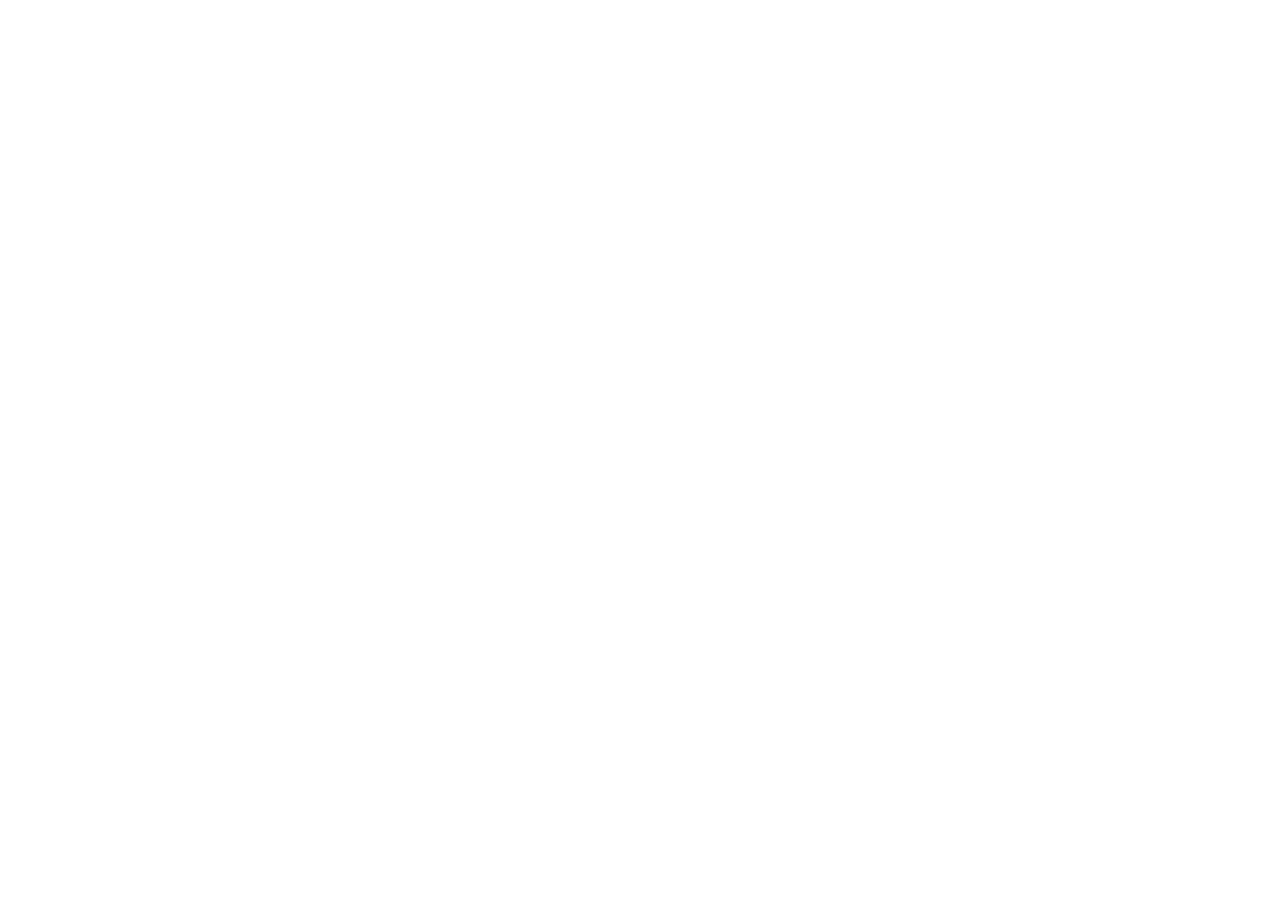
==== leonardo/luna.html @ bd6fb74a "Carpeta Leonardo" ====
<!DOCTYPE html>
<html lang="en">
<head>
    <meta charset="UTF-8">
    <meta name="viewport" content="width=device-width, initial-scale=1.0">
    <title>Luna echa con HTML CSS</title>
    <link rel="stylesheet" href="style.css">
</head>
<body>
    
</body>
</html>
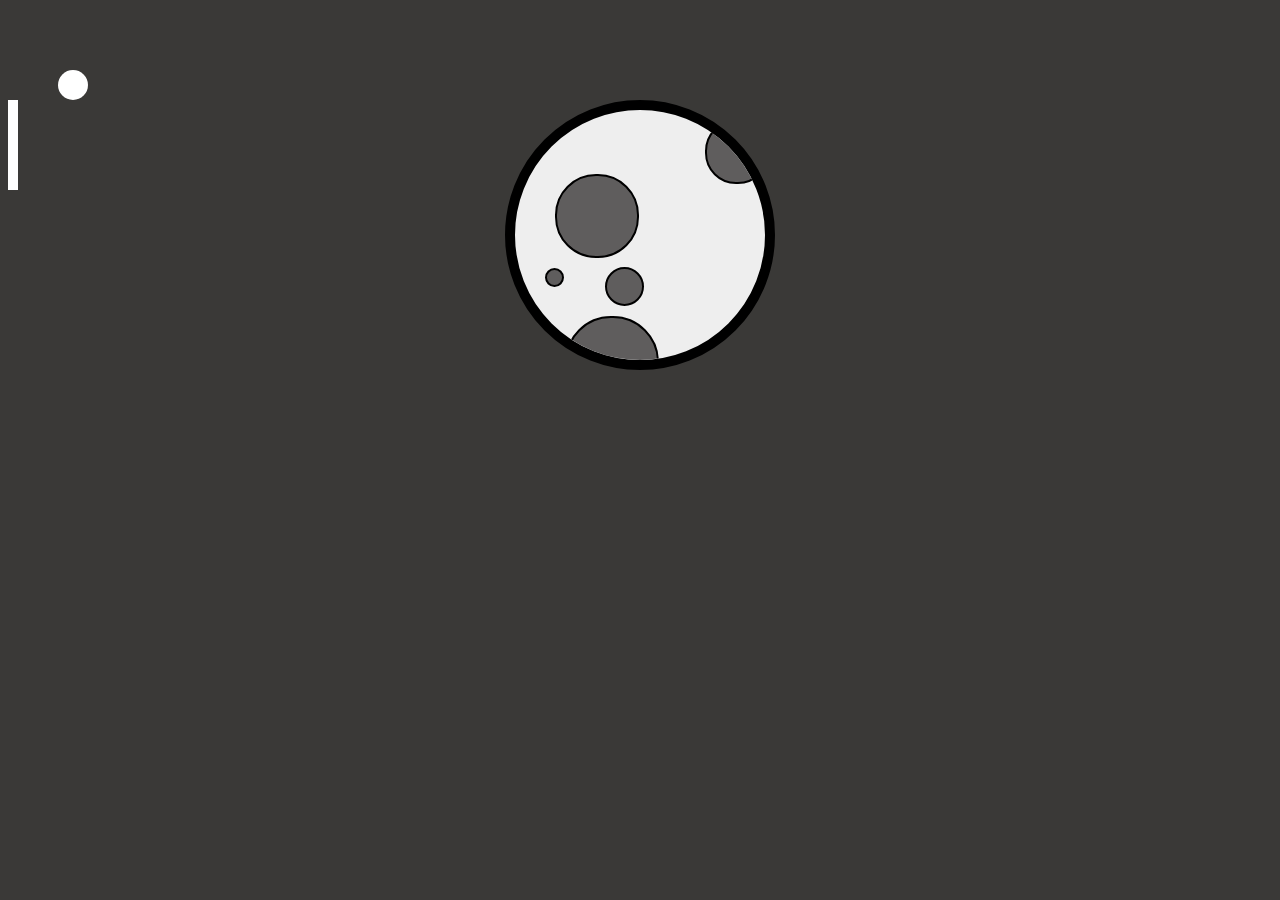
==== commit 9dad9b93: "Luna Avances" ====
--- a/leonardo/luna.html
+++ b/leonardo/luna.html
@@ -8,5 +8,26 @@
 </head>
 <body>
     
+
+    <div class="luna" id="luna_principal">
+        <div class="crater" id="crater1"></div>
+        <div class="crater" id="crater2"></div>
+        <div class="crater" id="crater3"></div>
+        <div class="crater" id="crater4"></div>
+        <div class="crater" id="crater5"></div>
+
+    </div>
+
+    <div class="estrella" id="star1"></div>
+    <div class="estrella" id="star2"></div>
+    <div class="estrella" id="star3"></div>
+    <div class="estrella" id="star4"></div>
+    <div class="estrella" id="star5"></div>
+    <div class="estrella" id="star6"></div>
+    <div class="estrella" id="star7"></div>
+    <div class="estrella" id="star8"></div>
+    <div class="estrella" id="star9"></div>
+    <div class="estrella" id="star10"></div>
+
 </body>
 </html>--- a/leonardo/style.css
+++ b/leonardo/style.css
@@ -0,0 +1,76 @@
+body{
+    background-color: rgb(58, 57, 55);
+}
+
+/*ESTILOS LUNA*/
+.luna{
+    background-color: rgb(238, 238, 238);
+}
+
+#luna_principal{
+    width: 250px;
+    height: 250px;
+    border: 10px solid;
+    border-radius: 135px;
+    display: block;
+    margin: 100px auto;
+    overflow: hidden;
+
+
+}
+/*ESTILOS CRATER*/
+.crater{
+
+    border: 2px solid;
+    background-color: rgb(95, 93, 93);
+}
+
+#crater1{
+    width:60px;
+    height:60px;
+    border-radius:31px;
+    margin: 10px 0px 0px 190px;
+}
+
+#crater2{
+    width:80px;
+    height:80px;
+    border-radius:41px;
+    margin: -10px 0px 0px 40px;
+}
+
+#crater3{
+    width:15px;
+    height:15px;
+    border-radius:31px;
+    margin: 10px 0px 0px 30px;
+}
+
+#crater4{
+    width:35px;
+    height:35px;
+    border-radius:31px;
+    margin: -20px 0px 0px 90px;
+}
+
+#crater5{
+    width:90px;
+    height:90px;
+    border-radius:46px;
+    margin: 10px 0px 0px 50px;
+}
+
+/*ESTILOS ESTRELLA*/
+.estrella{
+    width:10px;
+    height: 10px;
+    background: white;
+}
+
+#star1{
+    width:30px;
+    height:30px;
+    border-radius:46px;
+    margin: -400px 0px 0px 50px;
+}
+
